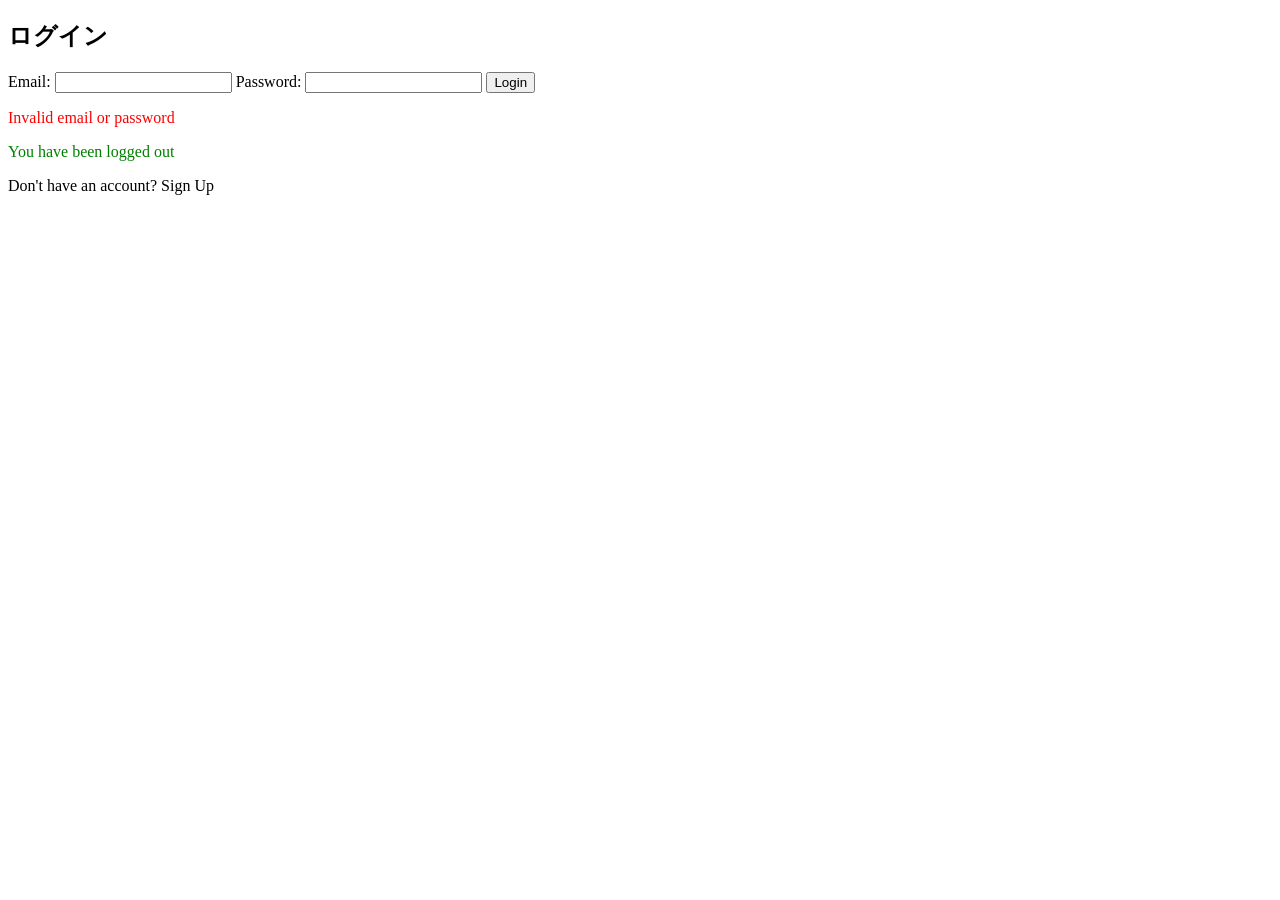
==== src/main/resources/templates/auth/login.html @ e4506ba1 "ログイン修正" ====
<!DOCTYPE html>
<html xmlns:th="http://www.thymeleaf.org">
<head>
    <title>ログイン</title>
</head>
<body>
    <h2>ログイン</h2>
    
    <form th:action="@{/auth/login}" method="post">
        <label>Email:</label>
        <input type="text" name="email" required />

        <label>Password:</label>
        <input type="password" name="password" required />

        <button type="submit">Login</button>
    </form>

    <p th:if="${param.error}" style="color: red;">Invalid email or password</p>
    <p th:if="${param.logout}" style="color: green;">You have been logged out</p>

    <p>Don't have an account? <a th:href="@{/auth/signup}">Sign Up</a></p>
</body>
</html>
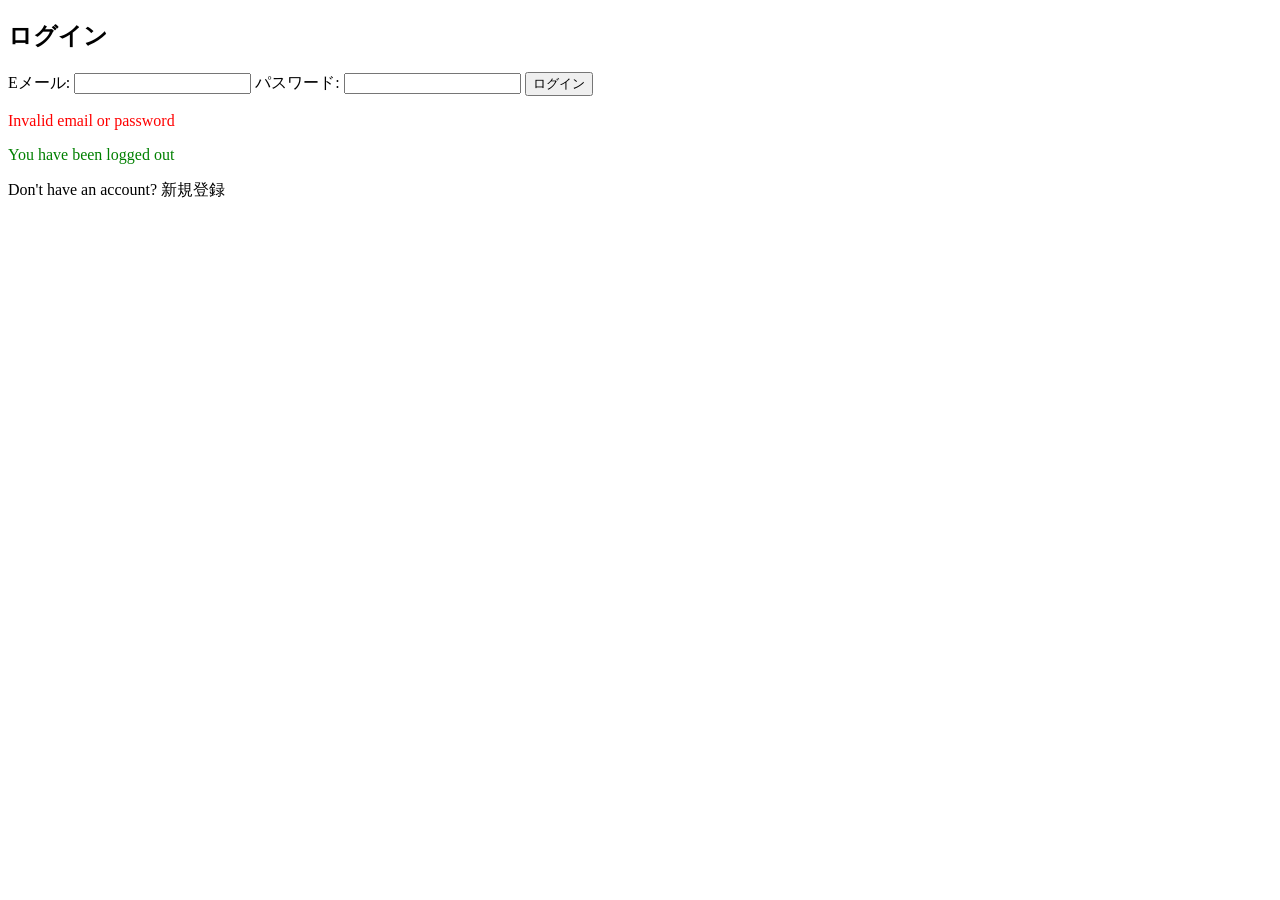
==== commit b7a5623f: "ログイン機能修正" ====
--- a/src/main/resources/templates/auth/login.html
+++ b/src/main/resources/templates/auth/login.html
@@ -6,19 +6,19 @@
 <body>
     <h2>ログイン</h2>
     
-    <form th:action="@{/auth/login}" method="post">
-        <label>Email:</label>
+    <form th:action="@{/auth/doLogin}" method="post">
+        <label>Eメール:</label>
         <input type="text" name="email" required />
 
-        <label>Password:</label>
+        <label>パスワード:</label>
         <input type="password" name="password" required />
 
-        <button type="submit">Login</button>
+        <button type="submit">ログイン</button>
     </form>
 
     <p th:if="${param.error}" style="color: red;">Invalid email or password</p>
     <p th:if="${param.logout}" style="color: green;">You have been logged out</p>
 
-    <p>Don't have an account? <a th:href="@{/auth/signup}">Sign Up</a></p>
+    <p>Don't have an account? <a th:href="@{/auth/signup}">新規登録</a></p>
 </body>
 </html>
